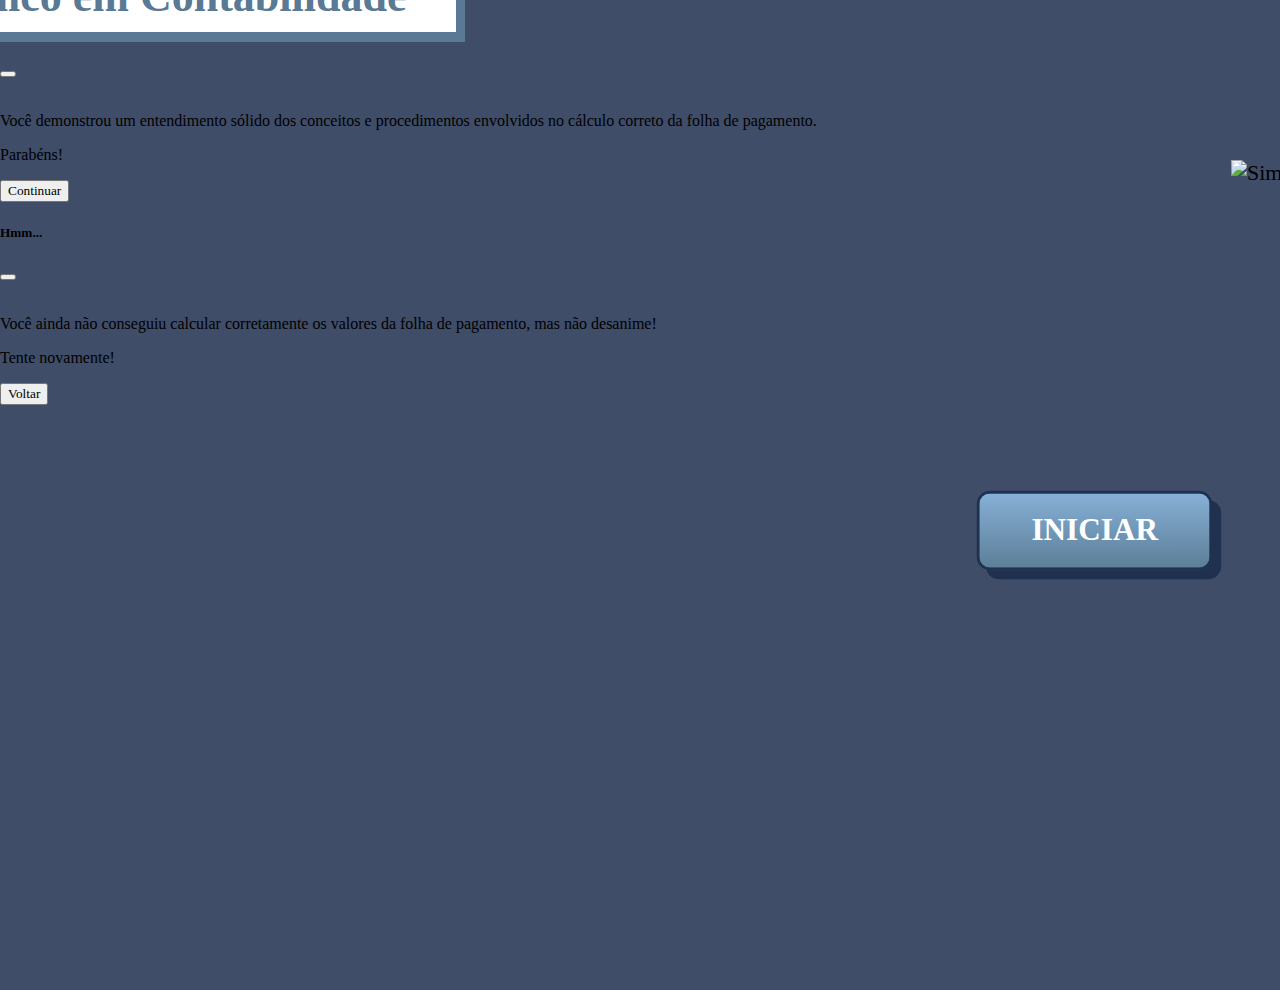
==== index.html @ bfabbf1f "modais feedback" ====
<!DOCTYPE html>
<html lang="ptbr">

<head>
    <meta charset="UTF-8">
    <meta name="viewport" content="width=device-width, initial-scale=1.0">
    <title>Simulador - Folha de pagamento</title>
    <link rel="stylesheet" href="assets/css/bootstrap.min.css">
    <link rel="stylesheet" href="assets/css/styles.css">
</head>

<body>
    <div class="wrapper">

        <div class="tela tela-1">
            <h1 class="title">Curso Técnico em Contabilidade</h1>
            <img src="assets/img/capa/capa_titulo.png" alt="Simulador de Folha de Pagamento" class="titulo">
            <button class="btn-iniciar ui-btn">Iniciar</button>
        </div>
        <div class="tela tela-2">
            <div class="menu-esq">
                <img class="bt-blip" src="assets/img/bts/bt_lateral_mini.png" alt="">
                <img class="bt-blip" src="assets/img/bts/bt_lateral_mini.png" alt="">
                <img class="bt-blip" src="assets/img/bts/bt_lateral_mini.png" alt="">
                <img class="bt-blip" src="assets/img/bts/bt_lateral_mini.png" alt="">
            </div>
            <div class="ui-msg">
                <p>Olá, seja bem-vindo!</p>
                <p>Como técnico contábil do escritório de Excelência, uma das suas atribuições é realizar o cálculo da
                    folha de pagamento dos clientes.</p>
                <p>Hoje, sua tarefa será calcular a folha de pagamento do cliente Osvaldo e Luzia Serviços de Limpeza e
                    Conservação Ltda, calcular os encargos e impostos e gerar as respectivas guias/DARFs.</p>
                <p>Vamos lá?</p>
                <p>Clique no botão <b>INICIAR</b> e acesse a (aba) <b>TELA INICIAL</b>, onde você encontrará o passo a
                    passo.</p>
                <button class="btn-proximo ui-btn">Avançar</button>
            </div>
        </div>
        <div class="tela tela-3">
            <div class="menu-esq">
                <img class="bt-blip" src="assets/img/bts/bt_lateral_mini.png" alt="">
                <img class="bt-blip" src="assets/img/bts/bt_lateral_mini.png" alt="">
                <img class="bt-blip" src="assets/img/bts/bt_lateral_mini.png" alt="">
                <img class="bt-blip" src="assets/img/bts/bt_lateral_mini.png" alt="">
            </div>
            <p class="index">Passo-a-passo para calcular a Folha de Pagamento</p>
            <div class="ui-msg-escura">
                <img src="assets/img/img_instru_01.png" class="avatar-1" />
                <div class="text">
                    <p>Aqui você encontrará os dados do cliente para realizar o cálculo da Folha de Pagamento.</p>
                    <p>Este cliente tem dois colaboradores e dois prolabores. É uma empresa optante pelo Simples
                        Nacional - Faturamento pelo Anexo IV, e por isso terá INSS PATRONAL.</p>
                    <p>Fique atento!</p>
                </div>
            </div>
            <div class="ui-dados-empresa">
                <div class="ui-msg">
                    <h3>Dados da empresa:</h3>
                    <p>Razão Social: Osvaldo e Luzia Serviços de Limpeza e Conservação Ltda<br>
                        CNPJ: 60.693.507/0001-08</p>
                </div>
            </div>
            <button class="btn-proximo ui-btn bottom-right">Avançar</button>
        </div>
        <div class="tela tela-4">
            <div class="menu-esq">
                <img class="bt-blip" src="assets/img/bts/bt_lateral_mini.png" alt="">
                <img class="bt-blip" src="assets/img/bts/bt_lateral_mini.png" alt="">
                <img class="bt-blip" src="assets/img/bts/bt_lateral_mini.png" alt="">
                <img class="bt-blip" src="assets/img/bts/bt_lateral_mini.png" alt="">
                <button class="bt-1-passo"></button>
                <button class="bt-2-passo inativo"></button>
                <button class="bt-3-passo inativo"></button>
                <button class="bt-4-passo inativo"></button>
            </div>
            <p class="index">Passo-a-passo para calcular a Folha de Pagamento</p>
            <div class="ui-msg-escura">
                <div class="text">
                    <p>No primeiro dia útil do mês corrente, o cliente Osvaldo e Luzia Serviços de Limpeza e Conservação
                        Ltda enviou um e-mail com as informações para calcular a folha de pagamento do mês anterior.</p>
                    <p>Para cálculo da folha de pagamento e emissão das DARFs e Guias, você irá seguir os seguintes
                        passos:</p>
                </div>
                <img src="assets/img/img_instru_02.png" alt="" class="avatar-2">
            </div>
        </div>
        <div class="tela primeiro-passo">
            <div class="menu-esq">
                <img class="bt-blip" src="assets/img/bts/bt_lateral_mini.png" alt="">
                <img class="bt-blip" src="assets/img/bts/bt_lateral_mini.png" alt="">
                <button class="bt-tabela-contribuicao bt-pop-up" data-pop="1"></button>
                <button class="bt-tabela-dados bt-pop-up" data-pop="2"></button>
            </div>
            <p class="index">PASSO 1 - Dados da Folha de Pagamento</p>
            <div class="flex-vertical">
                <div class="ui-msg-escura">
                    <div class="text">
                        <p>Nesta tela, são apresentados o resumo dos dados da folha (recebido por e-mail do cliente) e
                            as tabelas de INSS e IR, também terá a informação de como foi calculado os dias úteis de
                            descanso para base do DSR (Descanso Semanal Remunerado), este último usaremos para DSR das
                            horas extras e comissão.</p>
                    </div>
                </div>
                <div class="ui-msg">
                    <h3>Cálculo DSR</h3>
                    <p>DSR: Mês de referência: Setembro de 2023 (tem 30 dias, sendo que 24 dias úteis, 2 feriados no Rio
                        Grande do Sul e 4 domingos).<br>
                        Base para o DSR é 24 dias úteis e 6 dias de descanso remunerado.</p>
                </div>
                <button class="ui-btn btn-continuar continuar-1 inativo">Continuar</button>
            </div>
        </div>
        <div class="tela segundo-passo">
            <div class="menu-esq">
                <img class="bt-blip" src="assets/img/bts/bt_lateral_mini.png" alt="">
                <img class="bt-blip" src="assets/img/bts/bt_lateral_mini.png" alt="">
                <button class="bt-tabela-formulas bt-pop-up" data-pop="3"></button>
                <button class="bt-tabela-calculo-folha bt-pop-up" data-pop="4"></button>
            </div>
            <p class="index">PASSO 2 - Dados da Folha de Pagamento</p>
            <div class="flex-vertical">
                <div class="ui-msg-escura">
                    <div class="text">
                        <p>Aqui você realizará os cálculos da folha das colaboradoras Solange e Mariana. Para isso, você
                            deverá calcular os proventos e descontos, conforme as fórmulas apresentadas. No final de
                            cada fórmula, você encontrará uma lista de valores, então selecione o valor conforme o
                            resultado do cálculo apresentado. Para isso, clique e selecione a resposta correta
                            (verificar o resumo - máximo de três linhas).</p>
                    </div>
                </div>
                <button class="ui-btn btn-continuar continuar-2 inativo">Continuar</button>
            </div>
        </div>
        <div class="tela terceiro-passo">
            <div class="menu-esq">
                <img class="bt-blip" src="assets/img/bts/bt_lateral_mini.png" alt="">
                <img class="bt-blip" src="assets/img/bts/bt_lateral_mini.png" alt="">
                <button class="bt-tabela-formulas bt-pop-up" data-pop="5"></button>
                <button class="bt-tabela-calculo-folha bt-pop-up" data-pop="6"></button>
            </div>
            <p class="index">PASSO 3 - Dados da Folha de Pagamento</p>
            <div class="flex-vertical">
                <div class="ui-msg-escura">
                    <div class="text">
                        <p>Aqui você realizará os cálculos da folha dos sócios Michele e Rodrigo.</p>
                        <p>Para isso, deverá realizar os cálculos dos proventos e descontos, conforme as fórmulas
                            apresentadas. No final de cada fórmula, você encontrará uma lista de valores, então
                            selecione o valor conforme o resultado do cálculo apresentado.</p>
                        <p>Após ter recebido o feedback positivo em todas as fórmulas, você irá para o próximo passo,
                            RESUMO DA FOLHA DE PAGAMENTO, no qual poderá conferir o resultado do seu trabalho e
                            concluí-lo emitindo as guias e os recibos.</p>
                        <p><b>Acesse ao lado</b> a lista de fórmulas e selecione o valor correto do resultado.</p>
                    </div>
                </div>
                <div class="ui-msg">
                    <h3>Cálculo DSR</h3>
                    <p>DSR: Mês de referência: Setembro de 2023 (tem 30 dias, sendo que 24 dias úteis, 2 feriados no Rio
                        Grande do Sul e 4 domingos).<br>
                        Base para o DSR é 24 dias úteis e 6 dias de descanso remunerado.</p>
                </div>
                <button class="ui-btn btn-continuar continuar-3 inativo">Continuar</button>
            </div>
        </div>
        <div class="tela quarto-passo">
            <div class="menu-esq">
                <img class="bt-blip" src="assets/img/bts/bt_lateral_mini.png" alt="">
                <img class="bt-blip" src="assets/img/bts/bt_lateral_mini.png" alt="">
                <button class="bt-resumo-folha bt-pop-up" data-pop="7"></button>
                <button class="bt-comprovantes bt-pop-up" data-pop="8"></button>
            </div>
            <p class="index">PASSO 4 - Dados da Folha de Pagamento</p>
            <div class="flex-vertical">
                <div class="ui-msg-escura">
                    <div class="text">
                        <p>Aqui você visualizará o resumo da folha; assim, poderá realizar o cálculo do <b>INSS
                                PATRONAL</b>.</p>
                        <p>Como a empresa é optante pelo Simples Nacional, enquadrada no Anexo IV, você terá de calcular
                            o <b>INSS PATRONAL</b>. Vco6E deverá realizar o cálculo e selecionar o valor correto.</p>
                        <p>Após ter recebido o <em>feedback</em> positivo na fórmula, você poderá emitir as guias e os
                            recibos, basta clicar nos nomes correspondentes.</p>
                    </div>
                </div>
                <button class="ui-btn btn-continuar continuar-4 inativo">Continuar</button>
            </div>
        </div>
        <div class="pop-up pop-up-1" data-pop="1">
            <button class="bt-fechar-pop-up ui-btn">Voltar</button>
            <div class="flex">
                <img class="tabela" src="assets/img/tabelas/01_dados_folha/tabela_contribuicao_inss.png" alt="">
                <img class="tabela" src="assets/img/tabelas/01_dados_folha/tabela_IRRF.png" alt="">
            </div>
        </div>
        <div class="pop-up pop-up-2" data-pop="2">
            <button class="bt-fechar-pop-up ui-btn">Voltar</button>
            <div class="flex">
                <img class="tabela" src="assets/img/tabelas/01_dados_folha/tabela_base_calculo_colabs.png" alt="">
                <img class="tabela" src="assets/img/tabelas/01_dados_folha/tabela_base_calculo_socios.png" alt="">
            </div>
        </div>
        <div class="pop-up pop-up-3" data-pop="3">
            <p>A seguir você encontrará as fórmulas. Faça o cálculo indicado e selecione a resposta correta!</p>

            <h4>Fórmulas Solange Maria Pereira</h4>
            <table>
                <tr>
                    <th colspan="4">HORAS 50% = [(SALÁRIO-BASE/220) x HORAS EXTRAS]+50%</th>
                </tr>
                <tr>
                    <th>
                        SALÁRIO-BASE/220H<br>
                        Aqui teremos o valor SALÁRIO HORA
                    </th>
                    <th>
                        Total hora extra R$<br>
                        (SALÁRIO HORA x horas extras)
                    </th>
                    <th>
                        Cálculo hora 50%<br>
                        (Total hora extra R$ x 50%)
                    </th>
                    <th>
                        Total hora extra 50%<br>
                        Total hora extra R$ + Cálculo hora 50%
                    </th>
                </tr>
                <tr>
                    <td>R$ 8,59</td>
                    <td>R$25,77</td>
                    <td>R$ 12,89</td>
                    <td class="select-container">
                        <select name="formula-1" id="formula-1">
                            <option value=""></option>
                            <option value="errado">R$ 32,23</option>
                            <option value="errado">R$ 38,02</option>
                            <option value="correto">R$ 38,66</option>
                            <option value="errado">R$ 36,87</option>
                        </select>
                    </td>
                </tr>
            </table>
            <table>
                <tr>
                    <th colspan="3">DSR HORA EXTRA = (HORAS 50% / 24 DIAS ÚTEIS) x 6 (4 DOMINGOS E 2 FERIADOS)</th>
                </tr>
                <tr>
                    <th>Total hora extra 50%</th>
                    <th>
                        R$ dia útil<br>
                        (Total hora extra R$/24 DIAS ÚTEIS)
                    </th>
                    <th>
                        Total do DSR<br>
                        (R$ dia útil x 6 dias)
                    </th>
                </tr>
                <tr>
                    <td>R$ 38,66</td>
                    <td>R$ 1,61</td>
                    <td class="select-container">
                        <select name="formula-2" id="formula-2">
                            <option value=""> </option>
                            <option value="errado">R$ 7,52</option>
                            <option value="correto">R$ 9,66</option>
                            <option value="errado">R$ 10,37</option>
                            <option value="errado">R$ 11,49</option>
                        </select>
                    </td>
                </tr>
            </table>
            <table>
                <tr>
                    <th colspan="3">
                        DSR COMISSÃO = (COMISSÃO / 24 DIAS ÚTEIS) x 6 (4 DOMINGOS E 2 FERIADOS)
                    </th>
                </tr>
                <tr>
                    <th>COMISSÃO</th>
                    <th>
                        R$ dia útil<br>
                        (Total comissão/24 DIAS ÚTEIS)
                    </th>
                    <th>
                        Total do DSR<br>
                        (R$ dia útil x 6 dias)
                    </th>
                </tr>
                <tr>
                    <td> R$ 1.285,00 </td>
                    <td> R$ 53,54 </td>
                    <td class="select-container">
                        <select name="formula-3" id="formula-3">
                            <option value=""> </option>
                            <option value="errado">R$ 256,54</option>
                            <option value="errado">R$ 299,81</option>
                            <option value="errado">R$ 304,16</option>
                            <option value="correto">R$ 312,25</option>
                        </select>
                    </td>
                </tr>
            </table>
            <table>
                <tr>
                    <th colspan="3">DESCONTO VALE-ALIMENTAÇÃO = (VALOR DO VALE X 24 DIAS ÚTEIS) X 10% </th>
                </tr>
                <tr>
                    <th>VALE-ALIMENTAÇÃO<br>
                        VALOR DIA</th>
                    <th>
                        Total do mês<br>
                        (VALE-ALIMENTAÇÃO VALOR DIA /24 DIAS ÚTEIS)
                    </th>
                    <th>
                        Desconto VA<br>
                        (Total mês x 10%)
                    </th>
                </tr>
                <tr>
                    <td> R$ 25,00 </td>
                    <td> R$ 600,00 </td>
                    <td class="select-container">
                        <select name="formula-4" id="formula-4">
                            <option value=""> </option>
                            <option value="errado">R$ 35,00</option>
                            <option value="correto">R$ 60,00</option>
                            <option value="errado">R$ 75,00</option>
                            <option value="errado">R$ 80,00</option>
                        </select>
                    </td>
                </tr>
            </table>
            <table>
                <tr>
                    <th colspan="2">DESCONTO VT = SALÁRIO-BASE x 6% </th>
                </tr>
                <tr>
                    <th>SALÁRIO-BASE</th>
                    <th>
                        Desconto VT<br>
                        (salário-base x 6%)
                    </th>
                </tr>
                <tr>
                    <td>
                        R$ 1.890,00
                    </td>
                    <td class="select-container">
                        <select name="formula-5" id="formula-5">
                            <option value=""> </option>
                            <option value="correto">R$ 113,40</option>
                            <option value="errado">R$ 159,12</option>
                            <option value="errado">R$ 207,88</option>
                            <option value="errado">R$ 326,71</option>
                        </select>
                    </td>
                </tr>
            </table>
            <table>
                <tr>
                    <th colspan="2">FALTAS = (SALÁRIO-BASE/220) x HORAS DE FALTA </th>
                </tr>
                <tr>
                    <th>
                        SALÁRIO-BASE/220H<br>
                        Aqui teremos o valor SALÁRIO HORA
                    </th>
                    <th>
                        DESCONTO HORAS DE ATRASO<br>
                        (SALÁRIO HORA x horas falta)
                    </th>
                </tr>
                <tr>
                    <td> R$ 8,59 </td>
                    <td class="select-container">
                        <select name="formula-6" id="formula-6">
                            <option value=""> </option>
                            <option value="errado">R$ 18,26</option>
                            <option value="correto">R$ 25,77</option>
                            <option value="errado">R$ 33,59</option>
                            <option value="errado">R$ 38,62</option>
                        </select>
                    </td>
                </tr>
            </table>
            <table>
                <tr>
                    <th colspan="5">
                        DESCONTO INSS COLABORADOR = (TOTAL BRUTO - HORA DE ATRASO x ALÍQUOTA DO INSS) - DEDUÇÃO DO
                        INSS
                    </th>
                </tr>
                <tr>
                    <th>
                        SALÁRIO-BASE INSS<br>
                        (TOTAL BRUTO - HORA ATRASO)
                    </th>
                    <th>
                        ALÍQUOTA INSS<br>
                        (Buscar na tabela INSS a alíquota %)
                    </th>
                    <th>
                        SUB TOTAL<br>
                        (Salário-base x alíquota INSS %)
                    </th>
                    <th>
                        PARCELA REDUTORA<br>
                        (Buscar na tabela INSS o valor da parcela redutora)
                    </th>
                    <th>
                        DESCONTO INSS<br>
                        (subtotal - parcela redutora)
                    </th>
                </tr>
                <tr>
                    <td> R$ 3.518,80 </td>
                    <td>12%</td>
                    <td> R$ 422,26 </td>
                    <td> R$ 96,94 </td>
                    <td class="select-container">
                        <select name="formula-7" id="formula-7">
                            <option value=""> </option>
                            <option value="errado">R$ 218,44</option>
                            <option value="errado">R$ 287,26</option>
                            <option value="errado">R$ 316,84</option>
                            <option value="correto">R$ 325,32</option>
                        </select>
                    </td>
                </tr>
            </table>
            <table>
                <tr>
                    <th colspan="6">BASE DE CÁLCULO IRRF = TOTAL BRUTO - HORAS FALTA - DESCONTO INSS - VL
                        DEPENDENTES</th>
                </tr>
                <tr>
                    <th>
                        SALÁRIO BASE IR<br>
                        (TOTAL BRUTO - HORA ATRASO-DESC. INSS)
                    </th>
                    <th>
                        SUBTOTAL<br>
                        (SALÁRIO-BASE IR - DEPENDENTE)
                    </th>
                    <th>
                        ALÍQUOTA IR<br>
                        (Buscar na tabela IR a alíquota %)
                    </th>
                    <th>
                        SUB TOTAL<br>
                        (Salário-base x alíquota IR %)
                    </th>
                    <th>
                        PARCELA REDUTORA<br>
                        (Buscar na tabela IR o valor da parcela redutora)
                    </th>
                    <th>
                        DESCONTO IR<br>
                        (subtotal - parcela redutora)
                    </th>
                </tr>
                <tr>
                    <td>R$ 3.193,49</td>
                    <td>R$ 3.003,90</td>
                    <td>15%</td>
                    <td>R$ 450,58</td>
                    <td>R$ 370,40</td>
                    <td class="select-container">
                        <select name="formula-8" id="formula-8">
                            <option value=""> </option>
                            <option value="correto">R$ 80,18</option>
                            <option value="errado">R$ 92,40</option>
                            <option value="errado">R$ 107,52</option>
                            <option value="errado">R$ 119,90</option>
                        </select>
                    </td>
                </tr>
            </table>
            <table>
                <tr>
                    <th colspan="2">TOTAL DE FGTS = (TOTAL BRUTO - HORAS DE ATRASO) x 8%</th>
                </tr>
                <tr>
                    <th>
                        SALÁRIO-BASE FGTS<br>
                        (TOTAL BRUTO - HORA ATRASO)
                    </th>
                    <th>
                        FGTS A RECOLHER<br>
                        (salário-base x 8%)
                    </th>
                </tr>
                <tr>
                    <td>R$ 3.518,80</td>
                    <td class="select-container">
                        <select name="formula-9" id="formula-9">
                            <option value=""> </option>
                            <option value="errado">R$ 218,15</option>
                            <option value="correto">R$ 281,50</option>
                            <option value="errado">R$ 327,36</option>
                            <option value="errado">R$ 359,80</option>
                        </select>
                    </td>
                </tr>
            </table>

            <h4>Fórmulas Mariana Moraes da Rosa</h4>
            <table>
                <tr>
                    <th colspan="4">HORAS 50% = [(SALÁRIO-BASE/220) x HORAS EXTRAS]+50%</th>
                </tr>
                <tr>
                    <th>
                        SALÁRIO-BASE/220H<br>
                        Aqui teremos o valor SALÁRIO HORA
                    </th>
                    <th>
                        Total hora extra R$<br>
                        (SALÁRIO HORA x horas extras)
                    </th>
                    <th>
                        Cálculo hora 50%<br>
                        (Total hora extra R$ x 50%)
                    </th>
                    <th>
                        Total hora extra 50%<br>
                        Total hora extra R$ + Cálculo hora 50%
                    </th>
                </tr>
                <tr>
                    <td>R$ 9,55</td>
                    <td>R$38,18</td>
                    <td>R$ 19,09</td>
                    <td class="select-container">
                        <select name="formula-10" id="formula-10">
                            <option value=""> </option>
                            <option value="errado">R$ 48,18</option>
                            <option value="correto">R$ 57,27</option>
                            <option value="errado">R$ 63,82</option>
                            <option value="errado">R$ 79,55</option>
                        </select>
                    </td>
                </tr>
            </table>
            <table>
                <tr>
                    <th colspan="3">DSR HORA EXTRA = (HORAS 50% / 24 DIAS ÚTEIS) x 6 (4 DOMINGOS E 2 FERIADOS)</th>
                </tr>
                <tr>
                    <th>Total hora extra 50%</th>
                    <th>
                        R$ dia útil<br>
                        (Total hora extra R$/24 DIAS ÚTEIS)
                    </th>
                    <th>
                        Total do DSR<br>
                        (R$ dia útil x 6 dias)
                    </th>
                </tr>
                <tr>
                    <td>R$ 57,27</td>
                    <td>R$ 2,39</td>
                    <td class="select-container">
                        <select name="formula-11" id="formula-11">
                            <option value=""> </option>
                            <option value="errado">R$ 13,39</option>
                            <option value="correto">R$ 14,32</option>
                            <option value="errado">R$ 14,87</option>
                            <option value="errado">R$ 15,25</option>
                        </select>
                    </td>
                </tr>
            </table>
            <table>
                <tr>
                    <th colspan="3">
                        DSR COMISSÃO = (COMISSÃO / 24 DIAS ÚTEIS) x 6 (4 DOMINGOS E 2 FERIADOS)
                    </th>
                </tr>
                <tr>
                    <th>COMISSÃO</th>
                    <th>
                        R$ dia útil<br>
                        (Total comissão/24 DIAS ÚTEIS)
                    </th>
                    <th>
                        Total do DSR<br>
                        (R$ dia útil x 6 dias)
                    </th>
                </tr>
                <tr>
                    <td> R$ 1.490,00 </td>
                    <td> R$ 62,08 </td>
                    <td class="select-container">
                        <select name="formula-12" id="formula-12">
                            <option value=""> </option>
                            <option value="correto">R$ 372,50</option>
                            <option value="errado">R$ 426,39</option>
                            <option value="errado">R$ 491,24</option>
                            <option value="errado">R$ 528,12</option>
                        </select>
                    </td>
                </tr>
            </table>
            <table>
                <tr>
                    <th colspan="3">DESCONTO VALE-ALIMENTAÇÃO = (VALOR DO VALE X 24 DIAS ÚTEIS) X 10% </th>
                </tr>
                <tr>
                    <th>VALE-ALIMENTAÇÃO<br>
                        VALOR DIA</th>
                    <th>
                        Total do mês<br>
                        (VALE-ALIMENTAÇÃO VALOR DIA /24 DIAS ÚTEIS)
                    </th>
                    <th>
                        Desconto VA<br>
                        (Total mês x 10%)
                    </th>
                </tr>
                <tr>
                    <td> R$ 25,00 </td>
                    <td> R$ 600,00 </td>
                    <td class="select-container">
                        <select name="formula-13" id="formula-13">
                            <option value=""> </option>
                            <option value="errado">R$ 25,00</option>
                            <option value="errado">R$ 30,00</option>
                            <option value="errado">R$ 45,00</option>
                            <option value="correto">R$ 60,00</option>
                        </select>
                    </td>
                </tr>
            </table>
            <table>
                <tr>
                    <th colspan="2">DESCONTO VT = SALÁRIO-BASE x 6% </th>
                </tr>
                <tr>
                    <th>SALÁRIO-BASE</th>
                    <th>
                        Desconto VT<br>
                        (salário-base x 6%)
                    </th>
                </tr>
                <tr>
                    <td>
                        R$ 2.100,00
                    </td>
                    <td class="select-container">
                        <select name="formula-14" id="formula-14">
                            <option value=""> </option>
                            <option value="errado">R$ 110,00</option>
                            <option value="errado">R$ 126,00</option>
                            <option value="errado">R$ 144,00</option>
                            <option value="correto">R$ 182,00</option>
                        </select>
                    </td>
                </tr>
            </table>
            <table>
                <tr>
                    <th colspan="2">FALTAS = (SALÁRIO-BASE/220) x HORAS DE FALTA </th>
                </tr>
                <tr>
                    <th>
                        SALÁRIO-BASE/220H<br>
                        Aqui teremos o valor SALÁRIO HORA
                    </th>
                    <th>
                        DESCONTO HORAS DE ATRASO<br>
                        (SALÁRIO HORA x horas falta)
                    </th>
                </tr>
                <tr>
                    <td>R$ 9,55</td>
                    <td class="select-container">
                        <select name="formula-15" id="formula-15">
                            <option value=""> </option>
                            <option value="errado">R$ 17,52</option>
                            <option value="errado">R$ 18,63</option>
                            <option value="correto">R$ 19,09</option>
                            <option value="errado">R$ 20,78</option>
                        </select>
                    </td>
                </tr>
            </table>
            <table>
                <tr>
                    <th colspan="5">
                        DESCONTO INSS COLABORADOR = (TOTAL BRUTO - HORA DE ATRASO x ALÍQUOTA DO INSS) - DEDUÇÃO DO
                        INSS
                    </th>
                </tr>
                <tr>
                    <th>
                        SALÁRIO-BASE INSS<br>
                        (TOTAL BRUTO - HORA ATRASO)
                    </th>
                    <th>
                        ALÍQUOTA INSS<br>
                        (Buscar na tabela INSS a alíquota %)
                    </th>
                    <th>
                        SUB TOTAL<br>
                        (Salário-base x alíquota INSS %)
                    </th>
                    <th>
                        PARCELA REDUTORA<br>
                        (Buscar na tabela INSS o valor da parcela redutora)
                    </th>
                    <th>
                        DESCONTO INSS<br>
                        (subtotal - parcela redutora)
                    </th>
                </tr>
                <tr>
                    <td>R$ 4.015,00</td>
                    <td>14%</td>
                    <td>R$ 562,10</td>
                    <td>R$ 174,08</td>
                    <td class="select-container">
                        <select name="formula-16" id="formula-16">
                            <option value=""> </option>
                            <option value="errado">R$ 388,02</option>
                            <option value="errado">R$ 419,10</option>
                            <option value="errado">R$ 463,57</option>
                            <option value="correto">R$ 531,63</option>
                        </select>
                    </td>
                </tr>
            </table>
            <table>
                <tr>
                    <th colspan="6">BASE DE CÁLCULO IRRF = TOTAL BRUTO - HORAS FALTA - DESCONTO INSS - VL
                        DEPENDENTES</th>
                </tr>
                <tr>
                    <th>
                        SALÁRIO BASE IR<br>
                        (TOTAL BRUTO - HORA ATRASO-DESC. INSS)
                    </th>
                    <th>
                        SUBTOTAL<br>
                        (SALÁRIO-BASE IR - DEPENDENTE)
                    </th>
                    <th>
                        ALÍQUOTA IR<br>
                        (Buscar na tabela IR a alíquota %)
                    </th>
                    <th>
                        SUB TOTAL<br>
                        (Salário-base x alíquota IR %)
                    </th>
                    <th>
                        PARCELA REDUTORA<br>
                        (Buscar na tabela IR o valor da parcela redutora)
                    </th>
                    <th>
                        DESCONTO IR<br>
                        (subtotal - parcela redutora)
                    </th>
                </tr>
                <tr>
                    <td>R$ 3.626,98</td>
                    <td>R$ 3.437,39</td>
                    <td>15%</td>
                    <td>R$ 515,61</td>
                    <td>R$ 370,40</td>
                    <td class="select-container">
                        <select name="formula-17" id="formula-17">
                            <option value=""> </option>
                            <option value="errado">R$ 112,34</option>
                            <option value="errado">R$ 128,57</option>
                            <option value="correto">R$ 145,21</option>
                            <option value="errado">R$ 159,82</option>
                        </select>
                    </td>
                </tr>
            </table>
            <table>
                <tr>
                    <th colspan="2">TOTAL DE FGTS = (TOTAL BRUTO - HORAS DE ATRASO) x 8%</th>
                </tr>
                <tr>
                    <th>
                        SALÁRIO-BASE FGTS<br>
                        (TOTAL BRUTO - HORA ATRASO)
                    </th>
                    <th>
                        FGTS A RECOLHER<br>
                        (salário-base x 8%)
                    </th>
                </tr>
                <tr>
                    <td>R$ 4.015,00</td>
                    <td class="select-container">
                        <select name="formula-18" id="formula-18">
                            <option value=""> </option>
                            <option value="errado">R$ 247,82</option>
                            <option value="correto">R$ 284,60</option>
                            <option value="errado">R$ 308,27</option>
                            <option value="errado">R$ 321,20</option>
                        </select>
                    </td>
                </tr>
            </table>

            <button class="ui-btn checar-tabelas">Conferir resultado</button>
        </div>
        <div class="pop-up pop-up-4" data-pop="4">
            <button class="bt-fechar-pop-up ui-btn">Voltar</button>
            <div class="flex">
                <table>
                    <tr>
                        <th colspan='4'>Resumo do Cálculo da Folha de pagamento Setembro/2023</th>
                    </tr>
                    <tr>
                        <th colspan='4'>Empresa: Osvaldo e Luzia Serviços de Limpeza e Conservação Ltda.</th>
                    </tr>
                    <tr>
                        <th colspan='4'>CNPJ: 60.693.507/0001-08</th>
                    </tr>
                    <tr>
                        <td colspan="2">Colaborador: Solange Maria Pereira</td>
                        <td colspan="2">Cargo: Vendedor(a) Júnior</td>
                    </tr>
                    <tr class="sub-header">
                        <th>Proventos</th>
                        <th>Valor</th>
                        <th>Descontos</th>
                        <th>Valor</th>
                    </tr>
                    <tr></tr>
                    <tr>
                        <td>Salário-base</td>
                        <td>1.890,00</td>
                        <td>Desconto adiantamento</td>
                        <td>720,00</td>
                    </tr>
                    <tr>
                        <td>Horas Extras - 3:00H 50%</td>
                        <td>38,66</td>
                        <td>Desconto Vale-alimentação</td>
                        <td>60,00</td>
                    </tr>
                    <tr>
                        <td>DSR Horas Extras</td>
                        <td>9,66</td>
                        <td>Desconto VT</td>
                        <td>113,40</td>
                    </tr>
                    <tr>
                        <td>Comissão</td>
                        <td>1.285,00</td>
                        <td>Desconto horas de atraso - 3 horas</td>
                        <td>25,77</td>
                    </tr>
                    <tr>
                        <td>DSR comissão</td>
                        <td>312,25</td>
                        <td>Desconto INSS</td>
                        <td>325,32</td>
                    </tr>
                    <tr>
                        <td></td>
                        <td></td>
                        <td>Desconto IRRF</td>
                        <td>80,18</td>
                    </tr>
                    <tr class="sub-header">
                        <th>Total Bruto</th>
                        <th>3.544,57</th>
                        <th>Total de descontos</th>
                        <th>1.324,67</th>
                    </tr>
                    <tr class="sub-header">
                        <th></th>
                        <th></th>
                        <th>Total líquido</th>
                        <th>2.219,90</th>
                    </tr>
                    <tr class="sub-header">
                        <th colspan="2">Total dos Encargos</th>
                    </tr>
                    <tr class="sub-header">
                        <th>Total de INSS</th>
                        <th>325,32</th>
                    </tr>
                    <tr class="sub-header">
                        <th>Total de IRRF</th>
                        <th>80,18</th>
                    </tr>
                    <tr class="sub-header">
                        <th>Total de FGTS</th>
                        <th>281,50</th>
                    </tr>
                </table>
                <table>
                    <tr>
                        <td colspan="2">Colaborador: Mariana Moraes da Rosa</td>
                        <td colspan="2">Cargo: Vendedor(a)</td>
                    </tr>
                    <tr class="sub-header">
                        <th>Proventos</th>
                        <th>Valor</th>
                        <th>Descontos</th>
                        <th>Valor</th>
                    </tr>
                    <tr></tr>
                    <tr>
                        <td>Salário-base</td>
                        <td>2.100,00</td>
                        <td>Desconto adiantamento</td>
                        <td>810,00</td>
                    </tr>
                    <tr>
                        <td>Horas Extras - 4:00H 50%</td>
                        <td>57,27</td>
                        <td>Desconto Vale-alimentação</td>
                        <td>60,00</td>
                    </tr>
                    <tr>
                        <td>DSR Horas Extras</td>
                        <td>14,32</td>
                        <td>Desconto VT</td>
                        <td>126,00</td>
                    </tr>
                    <tr>
                        <td>Comissão</td>
                        <td>1.490,00</td>
                        <td>Desconto horas de atraso - 2 horas</td>
                        <td>19,09</td>
                    </tr>
                    <tr>
                        <td>DSR comissão</td>
                        <td>372,50</td>
                        <td>Desconto INSS</td>
                        <td>388,02</td>
                    </tr>
                    <tr>
                        <td></td>
                        <td></td>
                        <td>Desconto IRRF</td>
                        <td>145,21</td>
                    </tr>
                    <tr class="sub-header">
                        <th>Total Bruto</th>
                        <th>4.034,09</th>
                        <th>Total de descontos</th>
                        <th>1.548,32</th>
                    </tr>
                    <tr class="sub-header">
                        <th></th>
                        <th></th>
                        <th>Total líquido</th>
                        <th>2.485,77</th>
                    </tr>
                    <tr class="sub-header">
                        <th colspan="2">Total dos Encargos</th>
                    </tr>
                    <tr class="sub-header">
                        <th>Total de INSS</th>
                        <th>388,02</th>
                    </tr>
                    <tr class="sub-header">
                        <th>Total de IRRF</th>
                        <th>145,21</th>
                    </tr>
                    <tr class="sub-header">
                        <th>Total de FGTS</th>
                        <th>321,20</th>
                    </tr>
                </table>
            </div>
        </div>
        <div class="pop-up pop-up-5" data-pop="5">
            <button class="bt-fechar-pop-up ui-btn">Voltar</button>
            <div class="flex">
                <p>Irmao do ceu faz as tabela 3</p>
            </div>
        </div>
        <div class="pop-up pop-up-6" data-pop="6">
            <button class="bt-fechar-pop-up ui-btn">Voltar</button>
            <div class="flex">
                <p>Irmao do ceu faz as tabela 4</p>
            </div>
        </div>
        <div class="pop-up pop-up-7" data-pop="7">
            <button class="bt-fechar-pop-up ui-btn">Voltar</button>
            <div class="flex">
                <p>Irmao do ceu faz as tabela 3</p>
            </div>
        </div>
        <div class="pop-up pop-up-8" data-pop="8">
            <button class="bt-fechar-pop-up ui-btn">Voltar</button>
            <div class="flex">
                <p>Irmao do ceu faz as tabela 4</p>
            </div>
        </div>
    </div>
    <div class="modal fade" id="modal-feedback-correto" tabindex="-1" aria-labelledby="modal-feedback-positivo" aria-hidden="true">
        <div class="modal-dialog modal-dialog-centered">
            <div class="modal-content">
                <div class="modal-header">
                    <h5 class="modal-title" id="exampleModalLabel">Correto!</h5>
                    <button type="button" class="btn-close" data-bs-dismiss="modal" aria-label="Close"></button>
                </div>
                <div class="modal-body">
                    <img src="assets/img/img_feed_pos.png" alt="">
                    <p>Você demonstrou um entendimento sólido dos conceitos e procedimentos envolvidos no cálculo
                        correto da folha de pagamento.</p>
                    <p>Parabéns!</p>
                </div>
                <div class="modal-footer">
                    <button type="button" class="btn btn-secondary close-modal" data-bs-dismiss="modal">Continuar</button>
                </div>
            </div>
        </div>
    </div>
    <div class="modal fade" id="modal-feedback-errado" tabindex="-1" aria-labelledby="modal-feedback-negativo" aria-hidden="true">
        <div class="modal-dialog modal-dialog-centered">
            <div class="modal-content">
                <div class="modal-header">
                    <h5 class="modal-title" id="exampleModalLabel">Hmm...</h5>
                    <button type="button" class="btn-close" data-bs-dismiss="modal" aria-label="Close"></button>
                </div>
                <div class="modal-body">
                    <img src="assets/img/img_feed_neg.png" alt="">
                    <p>Você ainda não conseguiu calcular corretamente os valores da folha de pagamento, mas não desanime!</p>
                    <p>Tente novamente!</p>
                </div>
                <div class="modal-footer">
                    <button type="button" class="btn btn-secondary" data-bs-dismiss="modal">Voltar</button>
                </div>
            </div>
        </div>
    </div>
    <script src="assets/js/jquery-3.7.0.min.js"></script>
    <script src="assets/js/bootstrap.min.js"></script>
    <script src="assets/js/script.js"></script>
</body>

</html>
---- assets/css/styles.css ----
* {
  font-family: "Segoe UI";
  box-sizing: border-box;
}

body {
  padding: 0;
  margin: 0;
  background-color: #3f4d68;
}

.wrapper {
  width: 1920px;
  height: 1080px;
  font-size: 22px;
  overflow-x: hidden;
  position: absolute;
  top: calc(50% - 540px);
  left: calc(50% - 960px);
}

.tela {
  position: absolute;
  padding: 20px;
  height: 100%;
  width: 100%;
  background-image: url("../img/01-interior/BG_interno.png");
  background-size: 100% 100%;
  display: flex;
  flex-direction: column;
  padding: 150px 250px;
  align-items: center;
  justify-content: center;
}

p.index {
  background-color: #e8eff5;
  border: 1px solid #20304f;
  border-radius: 50px;
  padding: 10px 50px;
  position: absolute;
  top: 50px;
  left: 250px;
  color: #597994;
  font-weight: 600;
}

.tela-1 {
  display: block;
  background-image: url("../img/capa/capa_BG.png");
  background-repeat: no-repeat;
  background-position: center;
  background-size: 100% 100%;
  position: relative;
  padding: 1px 50px;
}
.tela-1 h1.title {
  background-color: white;
  box-shadow: 9px 10px #597994;
  width: fit-content;
  padding: 10px 50px 10px 150px;
  padding-left: 150px;
  margin-left: -90px;
  padding-right: 50px;
  color: #597994;
  font-weight: 600;
  margin-top: 50px;
}
.tela-1 .btn-iniciar {
  position: absolute;
  right: 400px;
  top: 575px;
  transform: scale(1.3);
}
.tela-1 .titulo {
  position: absolute;
  right: 50px;
  top: 250px;
}

.tela-3 .ui-msg-escura {
  width: 80%;
}

.ui-msg {
  background-color: #e8eff5;
  border-radius: 15px;
  border: 2px solid #20304f;
  display: block;
  position: relative;
  padding: 20px 40px;
  color: #597994;
}
.ui-msg h3 {
  margin: 0;
  color: #007798;
}
.ui-msg .btn-proximo {
  position: absolute;
  bottom: 20px;
  right: 25px;
}

.tela-2 .ui-msg {
  width: 800px;
  height: 600px;
  padding: 40px;
}

.ui-msg-escura {
  background: rgb(102, 113, 134);
  background: linear-gradient(105deg, rgb(102, 113, 134) 0%, rgb(94, 168, 189) 100%);
  color: white;
  display: flex;
  justify-content: center;
  align-items: center;
  border-radius: 25px;
  font-size: 22px;
  margin: 50px auto;
  padding: 15px 30px;
}

.menu-esq {
  position: absolute;
  height: 100%;
  width: 256px;
  left: -100px;
  top: 0;
  background-image: url("../img/01-interior/aba_lateral.png");
  background-size: 100% 100%;
  transition-duration: 0.8s;
  display: flex;
  justify-content: center;
  align-items: center;
  flex-direction: column;
}
.menu-esq .bt-blip {
  margin: 30px 0;
  margin-left: auto;
  margin-right: 60px;
}
.menu-esq button {
  height: 140px;
  width: 500px;
  background-size: contain;
  background-repeat: no-repeat;
  background-position: center;
  margin-left: 400px;
  background-color: transparent;
  border: none;
  display: none;
}
.menu-esq button.inativo {
  pointer-events: none;
  opacity: 0.7;
}
.menu-esq.ativo {
  left: 0;
}

.menu-esq.ativo .bt-1-passo {
  background-image: url("../img/bts/bt_1o_passo.png");
}
.menu-esq.ativo .bt-1-passo:hover {
  background-image: url("../img/bts/bt_1o_passo_hv.png");
}
.menu-esq.ativo .bt-1-passo.clicado, .menu-esq.ativo .bt-1-passo.clicado:hover {
  background-image: url("../img/bts/bt_1o_passo_ok.png");
}
.menu-esq.ativo .bt-2-passo {
  background-image: url("../img/bts/bt_2o_passo.png");
}
.menu-esq.ativo .bt-2-passo:hover {
  background-image: url("../img/bts/bt_2o_passo_hv.png");
}
.menu-esq.ativo .bt-2-passo.inativo {
  background-image: url("../img/bts/bt_2o_passo_inativo.png");
}
.menu-esq.ativo .bt-2-passo.clicado, .menu-esq.ativo .bt-2-passo.clicado:hover {
  background-image: url("../img/bts/bt_2o_passo_ok.png");
}
.menu-esq.ativo .bt-3-passo {
  background-image: url("../img/bts/bt_3o_passo.png");
}
.menu-esq.ativo .bt-3-passo:hover {
  background-image: url("../img/bts/bt_3o_passo_hv.png");
}
.menu-esq.ativo .bt-3-passo.inativo {
  background-image: url("../img/bts/bt_3o_passo_inativo.png");
}
.menu-esq.ativo .bt-3-passo.clicado, .menu-esq.ativo .bt-3-passo.clicado:hover {
  background-image: url("../img/bts/bt_3o_passo_ok.png");
}
.menu-esq.ativo .bt-4-passo {
  background-image: url("../img/bts/bt_4o_passo.png");
}
.menu-esq.ativo .bt-4-passo:hover {
  background-image: url("../img/bts/bt_4o_passo_hv.png");
}
.menu-esq.ativo .bt-4-passo.inativo {
  background-image: url("../img/bts/bt_4o_passo_inativo.png");
}
.menu-esq.ativo .bt-4-passo.clicado, .menu-esq.ativo .bt-4-passo.clicado:hover {
  background-image: url("../img/bts/bt_4o_passo_ok.png");
}
.menu-esq.ativo .bt-tabela-contribuicao {
  background-image: url("../img/bts/bt_1p_01.png");
}
.menu-esq.ativo .bt-tabela-contribuicao:hover {
  background-image: url("../img/bts/bt_1p_01_hv.png");
}
.menu-esq.ativo .bt-tabela-contribuicao.clicado, .menu-esq.ativo .bt-tabela-contribuicao.clicado:hover {
  background-image: url("../img/bts/bt_1p_01_ok.png");
}
.menu-esq.ativo .bt-tabela-dados {
  background-image: url("../img/bts/bt_1p_02.png");
}
.menu-esq.ativo .bt-tabela-dados:hover {
  background-image: url("../img/bts/bt_1p_02_hv.png");
}
.menu-esq.ativo .bt-tabela-dados.clicado, .menu-esq.ativo .bt-tabela-dados.clicado:hover {
  background-image: url("../img/bts/bt_1p_02_ok.png");
}
.menu-esq.ativo .bt-tabela-formulas {
  background-image: url("../img/bts/bt_2p_01.png");
}
.menu-esq.ativo .bt-tabela-formulas:hover {
  background-image: url("../img/bts/bt_2p_01_hv.png");
}
.menu-esq.ativo .bt-tabela-formulas.clicado, .menu-esq.ativo .bt-tabela-formulas.clicado:hover {
  background-image: url("../img/bts/bt_2p_01_ok.png");
}
.menu-esq.ativo .bt-tabela-calculo-folha {
  background-image: url("../img/bts/bt_2p_02.png");
}
.menu-esq.ativo .bt-tabela-calculo-folha:hover {
  background-image: url("../img/bts/bt_2p_02_hv.png");
}
.menu-esq.ativo .bt-tabela-calculo-folha.clicado, .menu-esq.ativo .bt-tabela-calculo-folha.clicado:hover {
  background-image: url("../img/bts/bt_2p_02_ok.png");
}
.menu-esq.ativo .bt-resumo-folha {
  background-image: url("../img/bts/bt_4p_01.png");
}
.menu-esq.ativo .bt-resumo-folha:hover {
  background-image: url("../img/bts/bt_4p_01_hv.png");
}
.menu-esq.ativo .bt-resumo-folha.clicado, .menu-esq.ativo .bt-resumo-folha.clicado:hover {
  background-image: url("../img/bts/bt_4p_01_ok.png");
}
.menu-esq.ativo .bt-comprovantes {
  background-image: url("../img/bts/bt_4p_02.png");
}
.menu-esq.ativo .bt-comprovantes:hover {
  background-image: url("../img/bts/bt_4p_02_hv.png");
}
.menu-esq.ativo .bt-comprovantes.clicado, .menu-esq.ativo .bt-comprovantes.clicado:hover {
  background-image: url("../img/bts/bt_4p_02_ok.png");
}

.avatar-1 {
  height: 300px;
}

.tela-2 {
  position: relative;
  display: flex;
  justify-content: center;
  align-items: center;
}

.tela-4 .ui-msg-escura,
.primeiro-passo .ui-msg-escura,
.segundo-passo .ui-msg-escura,
.terceiro-passo .ui-msg-escura,
.quarto-passo .ui-msg-escura {
  width: 60%;
  margin: 20px 0;
  margin-left: auto;
}
.tela-4 .ui-msg-escura .avatar-2,
.primeiro-passo .ui-msg-escura .avatar-2,
.segundo-passo .ui-msg-escura .avatar-2,
.terceiro-passo .ui-msg-escura .avatar-2,
.quarto-passo .ui-msg-escura .avatar-2 {
  height: 300px;
}
.tela-4 .ui-msg,
.primeiro-passo .ui-msg,
.segundo-passo .ui-msg,
.terceiro-passo .ui-msg,
.quarto-passo .ui-msg {
  width: 60%;
}

button {
  cursor: pointer;
}

.ui-btn {
  background: linear-gradient(180deg, rgb(134, 176, 214) 0%, rgb(93, 127, 152) 100%);
  box-shadow: 7px 7px #20304f;
  font-size: 24px;
  padding: 15px 40px;
  border-radius: 10px;
  color: white;
  text-transform: uppercase;
  border: 2px solid #20304f;
  margin: 15px;
  font-weight: 700;
  width: fit-content;
}
.ui-btn:hover {
  background: #e6f4ff;
  color: #20304f;
}
.ui-btn.inativo {
  opacity: 0.7;
  pointer-events: none;
}
.ui-btn.checar-tabelas {
  display: block;
  margin: 20px auto;
}

.ui-dados-empresa {
  padding: 50px;
  position: relative;
}
.ui-dados-empresa::after {
  content: "";
  height: 300px;
  width: 300px;
  background-image: url("../img/img_seta_02.png");
  background-size: contain;
  background-repeat: no-repeat;
  background-position: center;
  position: absolute;
  right: 100px;
  top: 50%;
  transform: translateY(-50%);
  z-index: 1;
}
.ui-dados-empresa .ui-msg {
  width: fit-content;
  display: block;
  margin: auto;
  position: relative;
  z-index: 2;
}
.ui-dados-empresa .ui-msg::before {
  content: "";
  height: 200px;
  width: 200px;
  background-image: url("../img/img_seta_01.png");
  background-size: contain;
  background-repeat: no-repeat;
  background-position: center;
  position: absolute;
  left: -160px;
  top: 50%;
  transform: translateY(-50%);
}
.ui-dados-empresa .ui-msg p {
  margin-left: 15px;
  font-size: 22px;
}

.bottom-right {
  position: absolute;
  bottom: 30px;
  right: 100px;
}

.pop-up {
  position: absolute;
  z-index: 10;
  background-image: url("../img/01-interior/BG_interno.png");
  background-attachment: fixed;
  background-size: 100% 100%;
  width: 100%;
  height: 100%;
  overflow: auto;
}

.tabela {
  margin: 20px;
  max-width: 100%;
  max-height: 480px;
}

.flex-vertical {
  display: flex;
  justify-content: center;
  align-items: end;
  flex-direction: column;
  height: 100%;
}

.flex {
  display: flex;
  justify-content: center;
  align-items: center;
  flex-wrap: wrap;
}

.pop-up {
  padding: 50px 35px;
}
.pop-up p {
  text-align: center;
}
.pop-up h4 {
  text-align: center;
}

.pop-up .flex {
  padding-left: 15px;
  padding-right: 15px;
}

.tabela {
  max-width: 1400px;
}

.sub-header th {
  text-align: left;
}

table {
  margin: 15px auto;
  width: 1400px;
  max-width: 100%;
  border-spacing: 0;
}
table td,
table th {
  padding: 8px;
}
table td {
  border: 1px solid #cecece;
  background-color: white;
}
table th {
  background-color: #3f4d68;
  color: white;
  text-align: center;
}
table .select-container {
  padding: 0;
  display: flex;
  justify-content: center;
  align-items: center;
  height: 50px;
}
table select {
  width: 100%;
  height: 100%;
  cursor: pointer;
  font-size: 18px;
}
table select.correto {
  background-color: rgb(72, 201, 72);
}
table select.errado {
  background-color: rgb(201, 72, 72);
}
@media (max-width: 1400px) {
  table p.index {
    top: 0px;
  }
  table .tela {
    padding: 70px 40px 70px 160px;
  }
  table .tela-1 {
    padding: 1px;
  }
  table .tela-1 .titulo {
    transform: scale(0.8);
    top: 100px;
    right: 0;
  }
  table .tela-1 .btn-iniciar {
    right: 200px;
    top: 360px;
  }
  table .ui-msg-escura {
    font-size: 22px;
    line-height: 1.5rem;
    margin: 20px auto;
  }
  table .ui-msg-escura p {
    margin-top: 0;
  }
  table .avatar-1 {
    height: 250px;
  }
  table .ui-dados-empresa::after {
    right: 0;
    pointer-events: none;
  }
  table .bottom-right {
    z-index: 10;
  }
}

/*# sourceMappingURL=styles.css.map */
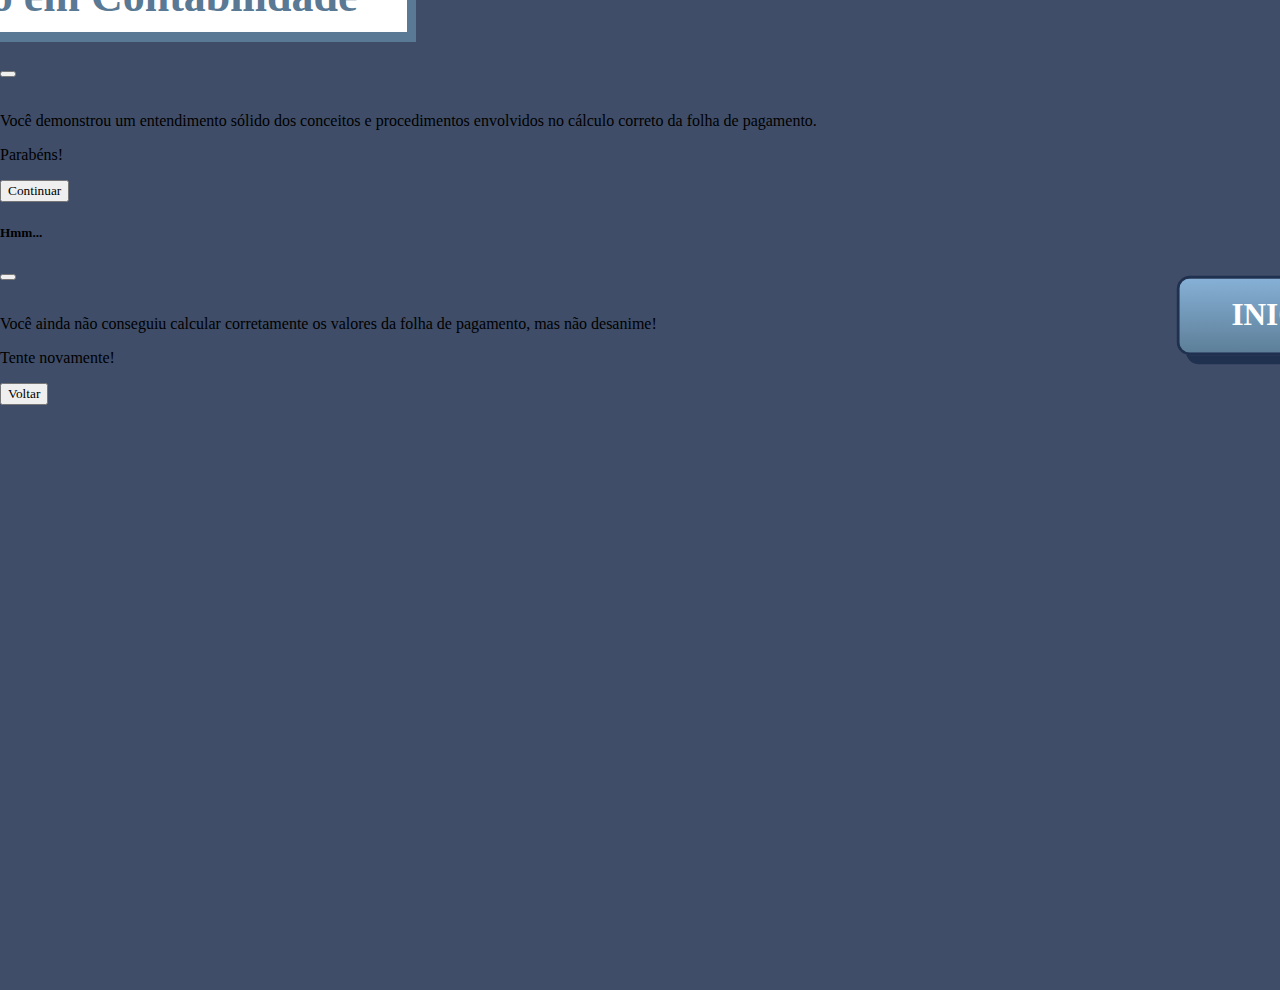
==== commit b35452c6: "exercicios 2" ====
--- a/index.html
+++ b/index.html
@@ -973,16 +973,299 @@
             </div>
         </div>
         <div class="pop-up pop-up-5" data-pop="5">
-            <button class="bt-fechar-pop-up ui-btn">Voltar</button>
-            <div class="flex">
-                <p>Irmao do ceu faz as tabela 3</p>
-            </div>
+            <h4>Fórmulas Michele Louzada</h4>
+            <table>
+                <tr>
+                    <th colspan="3">DESCONTO INSS SÓCIO = (TOTAL BRUTO x ALÍQUOTA DO INSS) - DEDUÇÃO DO INSS</th>
+                </tr>
+                <tr>
+                    <th>
+                        BASE INSS<br>
+                        (TOTAL BRUTO)
+                    </th>
+                    <th>
+                        ALIQUOTA INSS<br>
+                        (Alíquota 11%)
+                    </th>
+                    <th>
+                        DESCONTO INSS<br>
+                        (Bruto x Alíquota)
+                    </th>
+                </tr>
+                <tr>
+                    <td>R$ 3.500,00</td>
+                    <td>11%</td>
+                    <td class="select-container">
+                        <select name="formula-19" id="formula-19">
+                            <option value=""> </option>
+                            <option value="errado">R$ ?</option>
+                            <option value="correto">R$ 385,00</option>
+                            <option value="errado">R$ ?</option>
+                            <option value="errado">R$ ?</option>
+                        </select>
+                    </td>
+                </tr>
+            </table>
+            <table>
+                <tr>
+                    <th colspan="6">BASE DE CÁLCULO IRRF = TOTAL BRUTO - HORAS FALTA  - DESCONTO INSS - VL DEPENDENTES</th>
+                </tr>
+                <tr>
+                    <th>
+                        SALÁRIO-BASE IR<br>
+                        (TOTAL BRUTO - DESC. INSS)
+                    </th>
+                    <th>
+                        SUBTOTAL<br>
+                        (SALÁRIO-BASE IR - DEPENDENTE)
+                    </th>
+                    <th>
+                        ALÍQUOTA IR<br>
+                        (Buscar na tabela IR a alíquota %)
+                    </th>
+                    <th>
+                        SUB TOTAL<br>
+                        (Salário-base x aliquota IR %)
+                    </th>
+                    <th>
+                        PARCELA REDUTORA<br>
+                        (Buscar na tabela IR o valor da parcela redutora)
+                    </th>
+                    <th>
+                        DESCONTO IR<br>
+                        (subtotal - parcela redutora)
+                    </th>
+                </tr>
+                <tr>
+                    <td>R$ 3.115,00</td>
+                    <td>R$ 2.925,41</td>
+                    <td>15%</td>
+                    <td>R$ 438,81</td>
+                    <td>R$ 370,40</td>
+                    <td class="select-container">
+                        <select name="formula-19" id="formula-19">
+                            <option value=""> </option>
+                            <option value="errado">R$ ?</option>
+                            <option value="correto">R$ 385,00</option>
+                            <option value="errado">R$ ?</option>
+                            <option value="errado">R$ ?</option>
+                        </select>
+                    </td>
+                </tr>
+            </table>
+
+            <h4>Fórmulas Rodrigo Vieira</h4>
+            <table>
+                <tr>
+                    <th colspan="3">DESCONTO INSS SÓCIO = (TOTAL BRUTO x ALÍQUOTA DO INSS) - DEDUÇÃO DO INSS</th>
+                </tr>
+                <tr>
+                    <th>
+                        BASE INSS<br>
+                        (TOTAL BRUTO)
+                    </th>
+                    <th>
+                        ALIQUOTA INSS<br>
+                        (Alíquota 11%)
+                    </th>
+                    <th>
+                        DESCONTO INSS<br>
+                        (Bruto x Alíquota)
+                    </th>
+                </tr>
+                <tr>
+                    <td>R$ 3.500,00</td>
+                    <td>11%</td>
+                    <td class="select-container">
+                        <select name="formula-19" id="formula-19">
+                            <option value=""> </option>
+                            <option value="errado">R$ ?</option>
+                            <option value="correto">R$ 385,00</option>
+                            <option value="errado">R$ ?</option>
+                            <option value="errado">R$ ?</option>
+                        </select>
+                    </td>
+                </tr>
+            </table>
+            <table>
+                <tr>
+                    <th colspan="6">BASE DE CÁLCULO IRRF = TOTAL BRUTO - HORAS FALTA  - DESCONTO INSS - VL DEPENDENTES</th>
+                </tr>
+                <tr>
+                    <th>
+                        SALÁRIO-BASE IR<br>
+                        (TOTAL BRUTO - DESC. INSS)
+                    </th>
+                    <th>
+                        SUBTOTAL<br>
+                        (SALÁRIO-BASE IR - DEPENDENTE)
+                    </th>
+                    <th>
+                        ALÍQUOTA IR<br>
+                        (Buscar na tabela IR a alíquota %)
+                    </th>
+                    <th>
+                        SUB TOTAL<br>
+                        (Salário-base x aliquota IR %)
+                    </th>
+                    <th>
+                        PARCELA REDUTORA<br>
+                        (Buscar na tabela IR o valor da parcela redutora)
+                    </th>
+                    <th>
+                        DESCONTO IR<br>
+                        (subtotal - parcela redutora)
+                    </th>
+                </tr>
+                <tr>
+                    <td>R$ 3.115,00</td>
+                    <td>R$ 2.735,82</td>
+                    <td>7,5%</td>
+                    <td>R$ 205,19</td>
+                    <td>R$ 158,40</td>
+                    <td class="select-container">
+                        <select name="formula-19" id="formula-19">
+                            <option value=""> </option>
+                            <option value="errado">R$ ?</option>
+                            <option value="correto">R$ 46,79</option>
+                            <option value="errado">R$ ?</option>
+                            <option value="errado">R$ ?</option>
+                        </select>
+                    </td>
+                </tr>
+            </table>
+
+            <button class="ui-btn checar-tabelas">Conferir resultado</button>
         </div>
         <div class="pop-up pop-up-6" data-pop="6">
             <button class="bt-fechar-pop-up ui-btn">Voltar</button>
-            <div class="flex">
-                <p>Irmao do ceu faz as tabela 4</p>
-            </div>
+            <table>
+                <tr>
+                    <th colspan="4">Resumo do cálculo da folha de pagamento dos sócios Setembro/2023</th>
+                </tr>
+                <tr>
+                    <th colspan="4">Empresa: Osvaldo e Luzia Serviços de Limpeza e Conservação Ltda.</th>
+                </tr>
+                <tr>
+                    <th colspan="4">CNPJ: 60.693.507/0001-08</th>
+                </tr>
+                <tr>
+                    <td colspan="2">
+                        Sócia: Michele Louzada
+                    </td>
+                    <td colspan="2">
+                        Sócio-Administrador
+                    </td>
+                </tr>
+                <tr class="sub-header">
+                    <th>
+                        Proventos
+                    </th>
+                    <th>
+                        Valor
+                    </th>
+                    <th>
+                        Descontos
+                    </th>
+                    <th>
+                        Valor
+                    </th>
+                </tr>
+                <tr>
+                    <td>Pró-labore</td>
+                    <td>3.500,00</td>
+                    <td>Desconto INSS (11%)</td>
+                    <td>385,00</td>
+                </tr>
+                <tr>
+                    <td colspan="2"></td>
+                    <td>Desconto IRRF</td>
+                    <td>68,41</td>
+                </tr>
+                <tr class="sub-header">
+                    <th>Total Bruto</th>
+                    <th>3.500,00</th>
+                    <th>Total de descontos</th>
+                    <th>453,41</th>
+                </tr>
+                <tr class="sub-header">
+                    <th colspan="2"></th>
+                    <th>Total líquido</th>
+                    <th>3.046,59</th>
+                </tr>
+                <tr class="sub-header">
+                    <th colspan="4">Total dos encargos</th>
+                </tr>
+                <tr>
+                    <th>Total de INSS</th>
+                    <th>385,00</th>
+                    
+                </tr>
+                <tr>
+                    <th>Total de IRRF</th>
+                    <th>68,41</th>
+                    
+                </tr>
+            </table>
+            <table>
+                <tr>
+                    <td colspan="2">
+                        Sócio: Rodrigo Vieira
+                    </td>
+                    <td colspan="2">
+                        Sócio-Administrador
+                    </td>
+                </tr>
+                <tr class="sub-header">
+                    <th>
+                        Proventos
+                    </th>
+                    <th>
+                        Valor
+                    </th>
+                    <th>
+                        Descontos
+                    </th>
+                    <th>
+                        Valor
+                    </th>
+                </tr>
+                <tr>
+                    <td>Pró-labore</td>
+                    <td>3.500,00</td>
+                    <td>Desconto INSS (11%)</td>
+                    <td>385,00</td>
+                </tr>
+                <tr>
+                    <td colspan="2"></td>
+                    <td>Desconto IRRF</td>
+                    <td>46,79</td>
+                </tr>
+                <tr class="sub-header">
+                    <th>Total Bruto</th>
+                    <th>3.500,00</th>
+                    <th>Total de descontos</th>
+                    <th>431,79</th>
+                </tr>
+                <tr class="sub-header">
+                    <th colspan="2"></th>
+                    <th>Total líquido</th>
+                    <th>3.068,21</th>
+                </tr>
+                <tr class="sub-header">
+                    <th colspan="4">Total dos encargos</th>
+                </tr>
+                <tr>
+                    <th>Total de INSS</th>
+                    <th>385,00</th>
+                    
+                </tr>
+                <tr>
+                    <th>Total de IRRF</th>
+                    <th>46,79</th>
+                    
+                </tr>
+            </table>
         </div>
         <div class="pop-up pop-up-7" data-pop="7">
             <button class="bt-fechar-pop-up ui-btn">Voltar</button>
@@ -997,7 +1280,8 @@
             </div>
         </div>
     </div>
-    <div class="modal fade" id="modal-feedback-correto" tabindex="-1" aria-labelledby="modal-feedback-positivo" aria-hidden="true">
+    <div class="modal fade" id="modal-feedback-correto" tabindex="-1" aria-labelledby="modal-feedback-positivo"
+        aria-hidden="true">
         <div class="modal-dialog modal-dialog-centered">
             <div class="modal-content">
                 <div class="modal-header">
@@ -1011,12 +1295,14 @@
                     <p>Parabéns!</p>
                 </div>
                 <div class="modal-footer">
-                    <button type="button" class="btn btn-secondary close-modal" data-bs-dismiss="modal">Continuar</button>
+                    <button type="button" class="btn btn-secondary close-modal"
+                        data-bs-dismiss="modal">Continuar</button>
                 </div>
             </div>
         </div>
     </div>
-    <div class="modal fade" id="modal-feedback-errado" tabindex="-1" aria-labelledby="modal-feedback-negativo" aria-hidden="true">
+    <div class="modal fade" id="modal-feedback-errado" tabindex="-1" aria-labelledby="modal-feedback-negativo"
+        aria-hidden="true">
         <div class="modal-dialog modal-dialog-centered">
             <div class="modal-content">
                 <div class="modal-header">
@@ -1025,7 +1311,8 @@
                 </div>
                 <div class="modal-body">
                     <img src="assets/img/img_feed_neg.png" alt="">
-                    <p>Você ainda não conseguiu calcular corretamente os valores da folha de pagamento, mas não desanime!</p>
+                    <p>Você ainda não conseguiu calcular corretamente os valores da folha de pagamento, mas não
+                        desanime!</p>
                     <p>Tente novamente!</p>
                 </div>
                 <div class="modal-footer">
--- a/assets/css/styles.css
+++ b/assets/css/styles.css
@@ -431,18 +431,18 @@
   margin: 15px auto;
   width: 1400px;
   max-width: 100%;
-  border-spacing: 0;
 }
 table td,
 table th {
   padding: 8px;
 }
 table td {
-  border: 1px solid #cecece;
+  border: 2px solid #cecece;
   background-color: white;
 }
 table th {
   background-color: #3f4d68;
+  border: 2px solid #cecece;
   color: white;
   text-align: center;
 }
@@ -465,41 +465,42 @@
 table select.errado {
   background-color: rgb(201, 72, 72);
 }
+
 @media (max-width: 1400px) {
-  table p.index {
+  p.index {
     top: 0px;
   }
-  table .tela {
+  .tela {
     padding: 70px 40px 70px 160px;
   }
-  table .tela-1 {
+  .tela-1 {
     padding: 1px;
   }
-  table .tela-1 .titulo {
+  .tela-1 .titulo {
     transform: scale(0.8);
     top: 100px;
     right: 0;
   }
-  table .tela-1 .btn-iniciar {
+  .tela-1 .btn-iniciar {
     right: 200px;
     top: 360px;
   }
-  table .ui-msg-escura {
+  .ui-msg-escura {
     font-size: 22px;
     line-height: 1.5rem;
     margin: 20px auto;
   }
-  table .ui-msg-escura p {
+  .ui-msg-escura p {
     margin-top: 0;
   }
-  table .avatar-1 {
+  .avatar-1 {
     height: 250px;
   }
-  table .ui-dados-empresa::after {
+  .ui-dados-empresa::after {
     right: 0;
     pointer-events: none;
   }
-  table .bottom-right {
+  .bottom-right {
     z-index: 10;
   }
 }
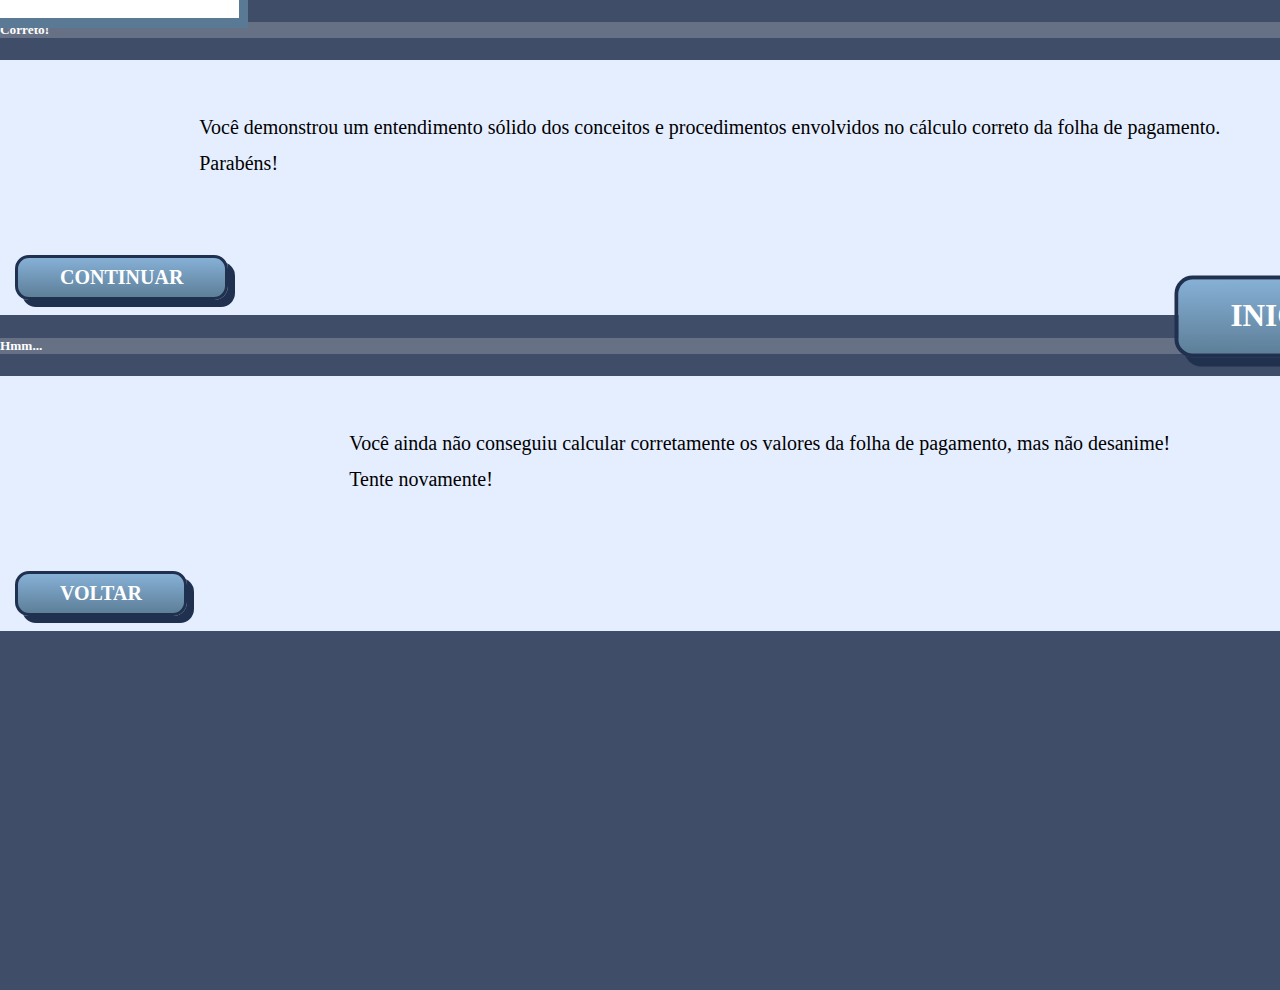
==== commit c76676ea: "mobile" ====
--- a/index.html
+++ b/index.html
@@ -10,6 +10,31 @@
 </head>
 
 <body>
+    <!-- força o usuário a virar a tela do celular -->
+    <div class="preloaded-images">
+        <img src="assets/img/bts/bt_1o_passo_hv.png" alt="">
+        <img src="assets/img/bts/bt_2o_passo_hv.png" alt="">
+        <img src="assets/img/bts/bt_3o_passo_hv.png" alt="">
+        <img src="assets/img/bts/bt_4o_passo_hv.png" alt="">
+        <img src="assets/img/bts/bt_1p_01_hv.png" alt="">
+        <img src="assets/img/bts/bt_1p_02_hv.png" alt="">
+        <img src="assets/img/bts/bt_2p_01_hv.png" alt="">
+        <img src="assets/img/bts/bt_2p_02_hv.png" alt="">
+        <img src="assets/img/bts/bt_3p_01_hv.png" alt="">
+        <img src="assets/img/bts/bt_4p_01_hv.png" alt="">
+        <img src="assets/img/bts/bt_4p_02_hv.png" alt="">
+    </div>
+    <div class="modo-smart">
+        <div class="text-center">
+            <p class="p-paisagem text-center">
+                <img src="assets/img/vire.gif" class="img-fluid img-paisagem d-inline-block"><br>
+                <strong>Por favor, gire o aparelho para o modo paisagem.</strong>
+            </p>
+        </div>
+    </div>
+
+
+
     <div class="wrapper">
 
         <div class="tela tela-1">
@@ -49,7 +74,7 @@
                 <div class="text">
                     <p>Aqui você encontrará os dados do cliente para realizar o cálculo da Folha de Pagamento.</p>
                     <p>Este cliente tem dois colaboradores e dois prolabores. É uma empresa optante pelo Simples
-                        Nacional - Faturamento pelo Anexo IV, e por isso terá INSS PATRONAL.</p>
+                        Nacional - Faturamento pelo Anexo IV, e por isso terá <b>INSS PATRONAL</b>.</p>
                     <p>Fique atento!</p>
                 </div>
             </div>
@@ -82,6 +107,19 @@
                         passos:</p>
                 </div>
                 <img src="assets/img/img_instru_02.png" alt="" class="avatar-2">
+            </div>
+        </div>
+        <div class="tela tela-final">
+            <div class="menu-esq">
+                <img class="bt-blip" src="assets/img/bts/bt_lateral_mini.png" alt="">
+                <img class="bt-blip" src="assets/img/bts/bt_lateral_mini.png" alt="">
+                <img class="bt-blip" src="assets/img/bts/bt_lateral_mini.png" alt="">
+                <img class="bt-blip" src="assets/img/bts/bt_lateral_mini.png" alt="">
+            </div>
+            <div class="ui-msg">
+                <h2>Encerramento</h2>
+                <p>Nesta simulação, você teve a oportunidade de vivenciar o cálculo de uma folha de pagamento, realizando todos os procedimentos que esse processo envolve. </p>
+                <p>Foi uma oportunidade de ver na prática um pouco das rotinas trabalhistas, passando pelo cálculo dos proventos e descontos de um colaborador e pelo cálculo do pró-labore dos sócios. Também foi possível vivenciar a emissão de guias, DARFs e recibos pertinentes à folha de pagamento.</p>
             </div>
         </div>
         <div class="tela primeiro-passo">
@@ -117,7 +155,7 @@
                 <button class="bt-tabela-formulas bt-pop-up" data-pop="3"></button>
                 <button class="bt-tabela-calculo-folha bt-pop-up" data-pop="4"></button>
             </div>
-            <p class="index">PASSO 2 - Dados da Folha de Pagamento</p>
+            <p class="index">PASSO 2 - Cálculo da Folha dos Colaboradores</p>
             <div class="flex-vertical">
                 <div class="ui-msg-escura">
                     <div class="text">
@@ -166,22 +204,54 @@
                 <img class="bt-blip" src="assets/img/bts/bt_lateral_mini.png" alt="">
                 <img class="bt-blip" src="assets/img/bts/bt_lateral_mini.png" alt="">
                 <button class="bt-resumo-folha bt-pop-up" data-pop="7"></button>
-                <button class="bt-comprovantes bt-pop-up" data-pop="8"></button>
-            </div>
-            <p class="index">PASSO 4 - Dados da Folha de Pagamento</p>
+                <button class="bt-comprovantes"></button>
+            </div>
+            <p class="index">PASSO 4 - Resumo da Folha de Pagamento</p>
             <div class="flex-vertical">
                 <div class="ui-msg-escura">
                     <div class="text">
                         <p>Aqui você visualizará o resumo da folha; assim, poderá realizar o cálculo do <b>INSS
                                 PATRONAL</b>.</p>
                         <p>Como a empresa é optante pelo Simples Nacional, enquadrada no Anexo IV, você terá de calcular
-                            o <b>INSS PATRONAL</b>. Vco6E deverá realizar o cálculo e selecionar o valor correto.</p>
+                            o <b>INSS PATRONAL</b>. Você deverá realizar o cálculo e selecionar o valor correto.</p>
                         <p>Após ter recebido o <em>feedback</em> positivo na fórmula, você poderá emitir as guias e os
                             recibos, basta clicar nos nomes correspondentes.</p>
                     </div>
                 </div>
+                <div class="comprovantes-bts">
+                    <button class="ui-btn bt-pop-up" data-pop="darf">DARF 09/2023</button>
+                    <button class="ui-btn bt-pop-up" data-pop="guia_fgts">Guia FGTS 09/2023</button>
+                    <button class="ui-btn bt-pop-up" data-pop="recibo_pl1">Recibo Pró-labore 1</button>
+                    <button class="ui-btn bt-pop-up" data-pop="recibo_pl2">Recibo Pró-labore 2</button>
+                    <button class="ui-btn bt-pop-up" data-pop="recibo_sal1">Recibo Salário 1</button>
+                    <button class="ui-btn bt-pop-up" data-pop="recibo_sal2">Recibo Salário 2</button>
+                </div>
                 <button class="ui-btn btn-continuar continuar-4 inativo">Continuar</button>
             </div>
+        </div>
+        <div class="pop-up" data-pop="darf">
+            <button class="bt-fechar-pop-up ui-btn">Voltar</button>
+            <img src="assets/img/tabelas/05_guias/darf.png" alt="" class="img-fluid">
+        </div>
+        <div class="pop-up" data-pop="guia_fgts">
+            <button class="bt-fechar-pop-up ui-btn">Voltar</button>
+            <img src="assets/img/tabelas/05_guias/guia_fgts.png" alt="" class="img-fluid">
+        </div>
+        <div class="pop-up" data-pop="recibo_pl1">
+            <button class="bt-fechar-pop-up ui-btn">Voltar</button>
+            <img src="assets/img/tabelas/05_guias/recibo_prolabore_1.png" alt="" class="img-fluid">
+        </div>
+        <div class="pop-up" data-pop="recibo_pl2">
+            <button class="bt-fechar-pop-up ui-btn">Voltar</button>
+            <img src="assets/img/tabelas/05_guias/recibo_prolabore_2.png" alt="" class="img-fluid">
+        </div>
+        <div class="pop-up" data-pop="recibo_sal1">
+            <button class="bt-fechar-pop-up ui-btn">Voltar</button>
+            <img src="assets/img/tabelas/05_guias/recibo_salario_1.png" alt="" class="img-fluid">
+        </div>
+        <div class="pop-up" data-pop="recibo_sal2">
+            <button class="bt-fechar-pop-up ui-btn">Voltar</button>
+            <img src="assets/img/tabelas/05_guias/recibo_salario_2.png" alt="" class="img-fluid">
         </div>
         <div class="pop-up pop-up-1" data-pop="1">
             <button class="bt-fechar-pop-up ui-btn">Voltar</button>
@@ -998,10 +1068,10 @@
                     <td class="select-container">
                         <select name="formula-19" id="formula-19">
                             <option value=""> </option>
-                            <option value="errado">R$ ?</option>
+                            <option value="errado">R$ 325,00</option>
+                            <option value="errado">R$ 350,00</option>
                             <option value="correto">R$ 385,00</option>
-                            <option value="errado">R$ ?</option>
-                            <option value="errado">R$ ?</option>
+                            <option value="errado">R$ 390,00</option>
                         </select>
                     </td>
                 </tr>
@@ -1045,10 +1115,10 @@
                     <td class="select-container">
                         <select name="formula-19" id="formula-19">
                             <option value=""> </option>
-                            <option value="errado">R$ ?</option>
-                            <option value="correto">R$ 385,00</option>
-                            <option value="errado">R$ ?</option>
-                            <option value="errado">R$ ?</option>
+                            <option value="correto">R$ 68,41</option>
+                            <option value="errado">R$ 82,40</option>
+                            <option value="errado">R$ 109,81</option>
+                            <option value="errado">R$ 125,00</option>
                         </select>
                     </td>
                 </tr>
@@ -1079,10 +1149,10 @@
                     <td class="select-container">
                         <select name="formula-19" id="formula-19">
                             <option value=""> </option>
-                            <option value="errado">R$ ?</option>
+                            <option value="errado">R$ 325,00</option>
+                            <option value="errado">R$ 350,00</option>
                             <option value="correto">R$ 385,00</option>
-                            <option value="errado">R$ ?</option>
-                            <option value="errado">R$ ?</option>
+                            <option value="errado">R$ 390,00</option>
                         </select>
                     </td>
                 </tr>
@@ -1126,10 +1196,10 @@
                     <td class="select-container">
                         <select name="formula-19" id="formula-19">
                             <option value=""> </option>
-                            <option value="errado">R$ ?</option>
+                            <option value="errado">R$ 32,80</option>
                             <option value="correto">R$ 46,79</option>
-                            <option value="errado">R$ ?</option>
-                            <option value="errado">R$ ?</option>
+                            <option value="errado">R$ 57,44</option>
+                            <option value="errado">R$ 64,52</option>
                         </select>
                     </td>
                 </tr>
@@ -1268,16 +1338,127 @@
             </table>
         </div>
         <div class="pop-up pop-up-7" data-pop="7">
-            <button class="bt-fechar-pop-up ui-btn">Voltar</button>
-            <div class="flex">
-                <p>Irmao do ceu faz as tabela 3</p>
-            </div>
-        </div>
-        <div class="pop-up pop-up-8" data-pop="8">
-            <button class="bt-fechar-pop-up ui-btn">Voltar</button>
-            <div class="flex">
-                <p>Irmao do ceu faz as tabela 4</p>
-            </div>
+            <table>
+                <tr>
+                    <th tr colspan="2">Resumo da folha de pagamento</th>
+                </tr>
+                <tr class="sub-header">
+                    <th>Total de descontos</th>
+                    <th>2.988,19</th>
+                </tr>
+                <tr>
+                    <td>Salário-base</td>
+                    <td>3.990,00</td>
+                </tr>
+                <tr>
+                    <td>Horas extras</td>
+                    <td>95,93</td>
+                </tr>
+                <tr>
+                    <td>DSR Horas extras</td>
+                    <td>23,98</td>
+                </tr>
+                <tr>
+                    <td>Comissão</td>
+                    <td>2.775,00</td>
+                </tr>
+                <tr>
+                    <td>DSR Comissão</td>
+                    <td>693,75</td>
+                </tr>
+                <tr>
+                    <td>Pró-labore</td>
+                    <td>7.000,00</td>
+                </tr>
+                <tr class="sub-header">
+                    <th>Total de descontos</th>
+                    <th>2.988,19</th>
+                </tr>
+                <tr>
+                    <td>Desconto adiantamento</td>
+                    <td>1.530,00</td>
+                </tr>
+                <tr>
+                    <td>Desconto Vale-alimentação</td>
+                    <td>120,00</td>
+                </tr>
+                <tr>
+                    <td>Desconto VT</td>
+                    <td>239,40</td>
+                </tr>
+                <tr>
+                    <td>Desconto horas de atraso</td>
+                    <td>44,86</td>
+                </tr>
+                <tr>
+                    <td>Desconto INSS</td>
+                    <td>713,34</td>
+                </tr>
+                <tr>
+                    <td>Desconto IRRF</td>
+                    <td>340,59</td>
+                </tr>
+                <tr>
+                    <td>Desconto INSS (11%)</td>
+                    <td>770,00</td>
+                </tr>
+                <tr class="sub-header">
+                    <td>Total líquido</td>
+                    <td>10.820,47</td>
+                </tr>
+                <tr>
+                    <td>Total líquido</td>
+                    <td>4.705,67</td>
+                </tr>
+                <tr>
+                    <td>Total líquido</td>
+                    <td>6.114,80</td>
+                </tr>
+                <tr class="sub-header">
+                    <th colspan="2">Total INSS patronal</th>
+                </tr>
+                <tr>
+                    <td>Base INSS patronal</td>
+                    <td>14.533,80</td>
+                </tr>
+                <tr>
+                    <td>20% sobre a folha de pagamento</td>
+                    <td class="select-container">
+                        <select name="formula-20" id="formula-20">
+                            <option value=""> </option>
+                            <option value="errado">R$ 1.548,32</option>
+                            <option value="correto">R$ 2.906,76</option>
+                            <option value="errado">R$ 3.193,49</option>
+                            <option value="errado">R$ 3.518,80</option>
+                        </select>
+                    </td>
+                </tr>
+                <tr class="sub-header">
+                    <th>Total encargos</th>
+                    <th>5.333,39</th>
+                </tr>
+                <tr>
+                    <td>Total de INSS segurados</td>
+                    <td>713,34</td>
+                </tr>
+                <tr>
+                    <td>Total de INSS 11% contr. sócio</td>
+                    <td>770,00</td>
+                </tr>
+                <tr>
+                    <td>Total de INSS patronal</td>
+                    <td>2.906,76</td>
+                </tr>
+                <tr>
+                    <td>Total de IRRF</td>
+                    <td>340,59</td>
+                </tr>
+                <tr>
+                    <td>Total de FGTS</td>
+                    <td>602,70</td>
+                </tr>
+            </table>
+            <button class="ui-btn checar-tabelas">Conferir resultado</button>
         </div>
     </div>
     <div class="modal fade" id="modal-feedback-correto" tabindex="-1" aria-labelledby="modal-feedback-positivo"
@@ -1286,16 +1467,18 @@
             <div class="modal-content">
                 <div class="modal-header">
                     <h5 class="modal-title" id="exampleModalLabel">Correto!</h5>
-                    <button type="button" class="btn-close" data-bs-dismiss="modal" aria-label="Close"></button>
+                    <!-- <button type="button" class="btn-close" data-bs-dismiss="modal" aria-label="Close"></button> -->
                 </div>
                 <div class="modal-body">
                     <img src="assets/img/img_feed_pos.png" alt="">
-                    <p>Você demonstrou um entendimento sólido dos conceitos e procedimentos envolvidos no cálculo
-                        correto da folha de pagamento.</p>
-                    <p>Parabéns!</p>
+                    <div class="text">
+                        <p>Você demonstrou um entendimento sólido dos conceitos e procedimentos envolvidos no cálculo
+                            correto da folha de pagamento.</p>
+                        <p>Parabéns!</p>
+                    </div>
                 </div>
                 <div class="modal-footer">
-                    <button type="button" class="btn btn-secondary close-modal"
+                    <button type="button" class="close-modal ui-btn"
                         data-bs-dismiss="modal">Continuar</button>
                 </div>
             </div>
@@ -1307,16 +1490,18 @@
             <div class="modal-content">
                 <div class="modal-header">
                     <h5 class="modal-title" id="exampleModalLabel">Hmm...</h5>
-                    <button type="button" class="btn-close" data-bs-dismiss="modal" aria-label="Close"></button>
+                    <!-- <button type="button" class="btn-close" data-bs-dismiss="modal" aria-label="Close"></button> -->
                 </div>
                 <div class="modal-body">
                     <img src="assets/img/img_feed_neg.png" alt="">
-                    <p>Você ainda não conseguiu calcular corretamente os valores da folha de pagamento, mas não
-                        desanime!</p>
-                    <p>Tente novamente!</p>
+                    <div class="text">
+                        <p>Você ainda não conseguiu calcular corretamente os valores da folha de pagamento, mas não
+                            desanime!</p>
+                        <p>Tente novamente!</p>
+                    </div>
                 </div>
                 <div class="modal-footer">
-                    <button type="button" class="btn btn-secondary" data-bs-dismiss="modal">Voltar</button>
+                    <button type="button" class="ui-btn" data-bs-dismiss="modal">Voltar</button>
                 </div>
             </div>
         </div>
--- a/assets/css/styles.css
+++ b/assets/css/styles.css
@@ -9,10 +9,23 @@
   background-color: #3f4d68;
 }
 
+h2 {
+  font-size: 38px;
+  margin-bottom: 20px;
+}
+
+h4 {
+  margin-top: 30px;
+  margin-bottom: 20px;
+}
+
+p {
+  line-height: 30px;
+}
+
 .wrapper {
   width: 1920px;
   height: 1080px;
-  font-size: 22px;
   overflow-x: hidden;
   position: absolute;
   top: calc(50% - 540px);
@@ -90,6 +103,7 @@
   position: relative;
   padding: 20px 40px;
   color: #597994;
+  font-size: 24px;
 }
 .ui-msg h3 {
   margin: 0;
@@ -101,7 +115,8 @@
   right: 25px;
 }
 
-.tela-2 .ui-msg {
+.tela-2 .ui-msg,
+.tela-final .ui-msg {
   width: 800px;
   height: 600px;
   padding: 40px;
@@ -115,9 +130,9 @@
   justify-content: center;
   align-items: center;
   border-radius: 25px;
-  font-size: 22px;
+  font-size: 24px;
   margin: 50px auto;
-  padding: 15px 30px;
+  padding: 20px 40px;
 }
 
 .menu-esq {
@@ -250,6 +265,7 @@
 }
 .menu-esq.ativo .bt-comprovantes {
   background-image: url("../img/bts/bt_4p_02.png");
+  pointer-events: none;
 }
 .menu-esq.ativo .bt-comprovantes:hover {
   background-image: url("../img/bts/bt_4p_02_hv.png");
@@ -293,6 +309,11 @@
   width: 60%;
 }
 
+.tela.quarto-passo {
+  align-items: end;
+  padding-right: 200px;
+}
+
 button {
   cursor: pointer;
 }
@@ -302,10 +323,10 @@
   box-shadow: 7px 7px #20304f;
   font-size: 24px;
   padding: 15px 40px;
-  border-radius: 10px;
+  border-radius: 14px;
   color: white;
   text-transform: uppercase;
-  border: 2px solid #20304f;
+  border: 3px solid #20304f;
   margin: 15px;
   font-weight: 700;
   width: fit-content;
@@ -321,6 +342,9 @@
 .ui-btn.checar-tabelas {
   display: block;
   margin: 20px auto;
+}
+.ui-btn.clicado {
+  background: linear-gradient(180deg, rgb(128, 202, 92) 0%, rgb(82, 155, 37) 100%);
 }
 
 .ui-dados-empresa {
@@ -363,7 +387,7 @@
 }
 .ui-dados-empresa .ui-msg p {
   margin-left: 15px;
-  font-size: 22px;
+  font-size: 24px;
 }
 
 .bottom-right {
@@ -451,24 +475,121 @@
   display: flex;
   justify-content: center;
   align-items: center;
-  height: 50px;
+  height: 52px;
+  border: 0;
 }
 table select {
   width: 100%;
   height: 100%;
   cursor: pointer;
   font-size: 18px;
+  border-radius: 0;
 }
 table select.correto {
-  background-color: rgb(72, 201, 72);
+  background: rgb(128, 202, 92);
 }
 table select.errado {
-  background-color: rgb(201, 72, 72);
+  background-color: rgb(220, 80, 80);
+}
+
+.modal-header {
+  background: rgb(102, 113, 134);
+  color: white;
+  justify-content: center;
+}
+
+.modal-body {
+  display: flex;
+  justify-content: space-around;
+  align-items: center;
+  background-color: #e5eeff;
+}
+.modal-body img {
+  height: 180px;
+  margin-right: 20px;
+}
+.modal-body .text p {
+  font-size: 20px;
+  margin-top: 0;
+  margin-bottom: 10px;
+  line-height: 26px;
+}
+
+.modal-footer {
+  justify-content: center;
+  background-color: #e5eeff;
+  border-top: none;
+}
+.modal-footer .ui-btn {
+  font-size: 20px;
+  padding: 8px 42px;
+}
+
+.comprovantes-bts {
+  display: flex;
+  justify-content: center;
+  align-items: center;
+  flex-direction: column;
+  background-color: #e8eff5;
+  margin-right: 0;
+  margin-left: auto;
+  margin-bottom: 20px;
+  padding: 60px;
+  border-radius: 20px;
+  border: 1px solid #597994;
+  box-shadow: 4px 4px 20px #597994;
+}
+.comprovantes-bts .ui-btn {
+  width: 380px;
+}
+
+/**/
+/** vire o celular **/
+/**/
+.modo-smart {
+  display: none;
+  position: absolute;
+}
+
+.p-paisagem {
+  color: white;
+  text-align: center;
+}
+
+.img-paisagem {
+  max-width: 70% !important;
+  height: auto;
+  display: block;
+}
+
+@media only screen and (orientation: portrait) {
+  .modo-smart {
+    display: flex;
+    align-items: center;
+    justify-content: center;
+    width: 100%;
+    height: 100%;
+    position: fixed;
+    margin: auto;
+    top: 0;
+    left: 0;
+    right: 0;
+    bottom: 0;
+    background-color: #7c88e7;
+    z-index: 999;
+  }
+}
+.preloaded-images {
+  display: none;
+  position: absolute;
 }
 
 @media (max-width: 1400px) {
   p.index {
-    top: 0px;
+    top: 30px;
+  }
+  p {
+    font-size: 20px;
   }
   .tela {
     padding: 70px 40px 70px 160px;
@@ -486,7 +607,7 @@
     top: 360px;
   }
   .ui-msg-escura {
-    font-size: 22px;
+    font-size: 24px;
     line-height: 1.5rem;
     margin: 20px auto;
   }
@@ -503,6 +624,12 @@
   .bottom-right {
     z-index: 10;
   }
+  th {
+    font-size: 18px;
+  }
+  td {
+    font-size: 20px;
+  }
 }
 
 /*# sourceMappingURL=styles.css.map */
